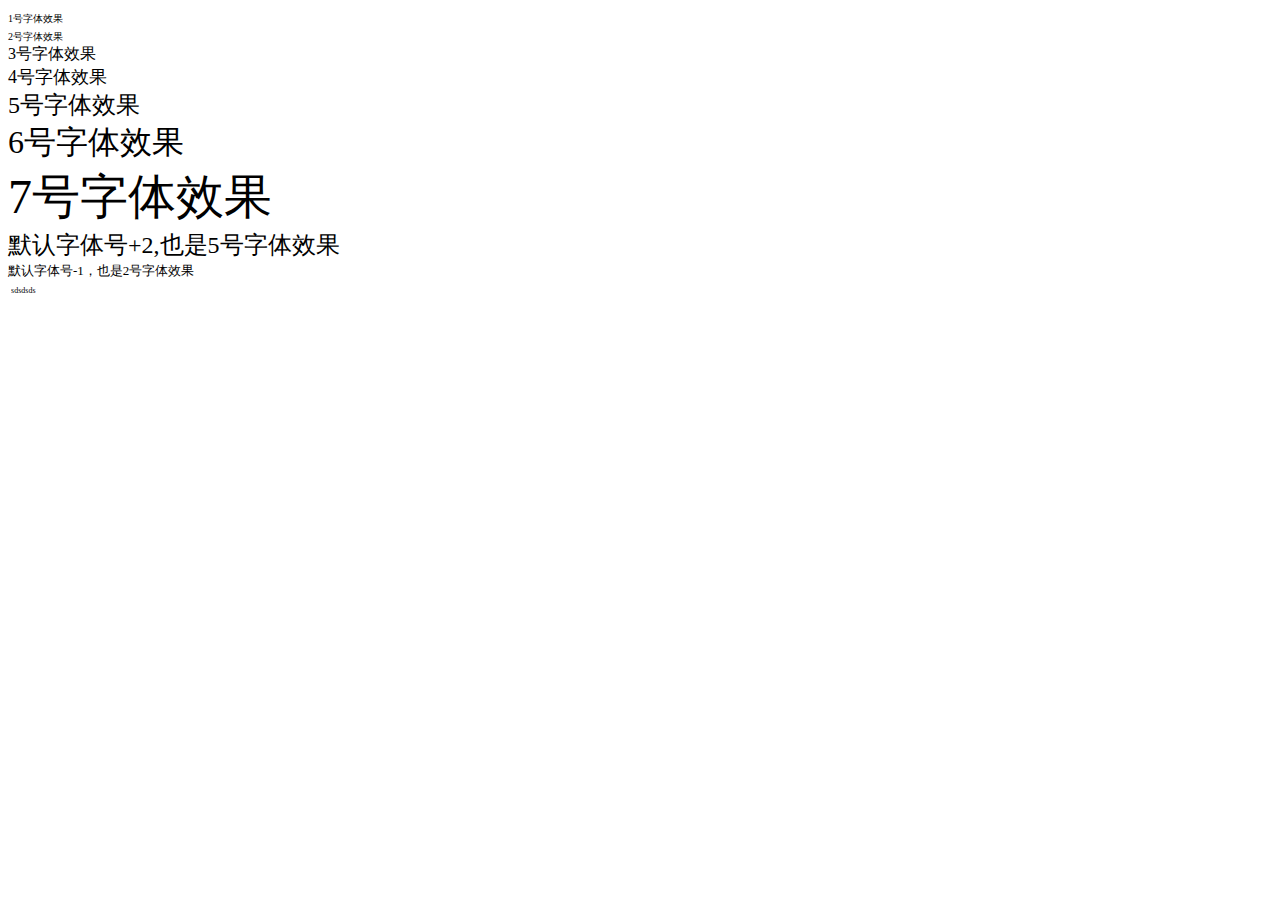
==== index.html @ 8f8168a0 "a" ====
<!DOCTYPE html>
<html>
<head>
    <meta http-equiv="Content-Type" content="text/html;charset=utf-8"/>
    <title>设置不同文字大小</title>
</head>
<body>
<font size="1"> 1号字体效果</font><br/>
<font size="0.5"> 2号字体效果</font><br/>
<font size="3"> 3号字体效果</font><br/>
<font size="4"> 4号字体效果</font><br/>
<font size="5"> 5号字体效果</font><br/>
<font size="6"> 6号字体效果</font><br/>
<font size="7"> 7号字体效果</font><br/>
<font size="+2"> 默认字体号+2,也是5号字体效果</font><br/>
<font size="-1"> 默认字体号-1，也是2号字体效果</font><br/>
<span style="font-size: 10px;transform: scale(0.8);display:inline-block;">sdsdsds</span>
</body>
</html>
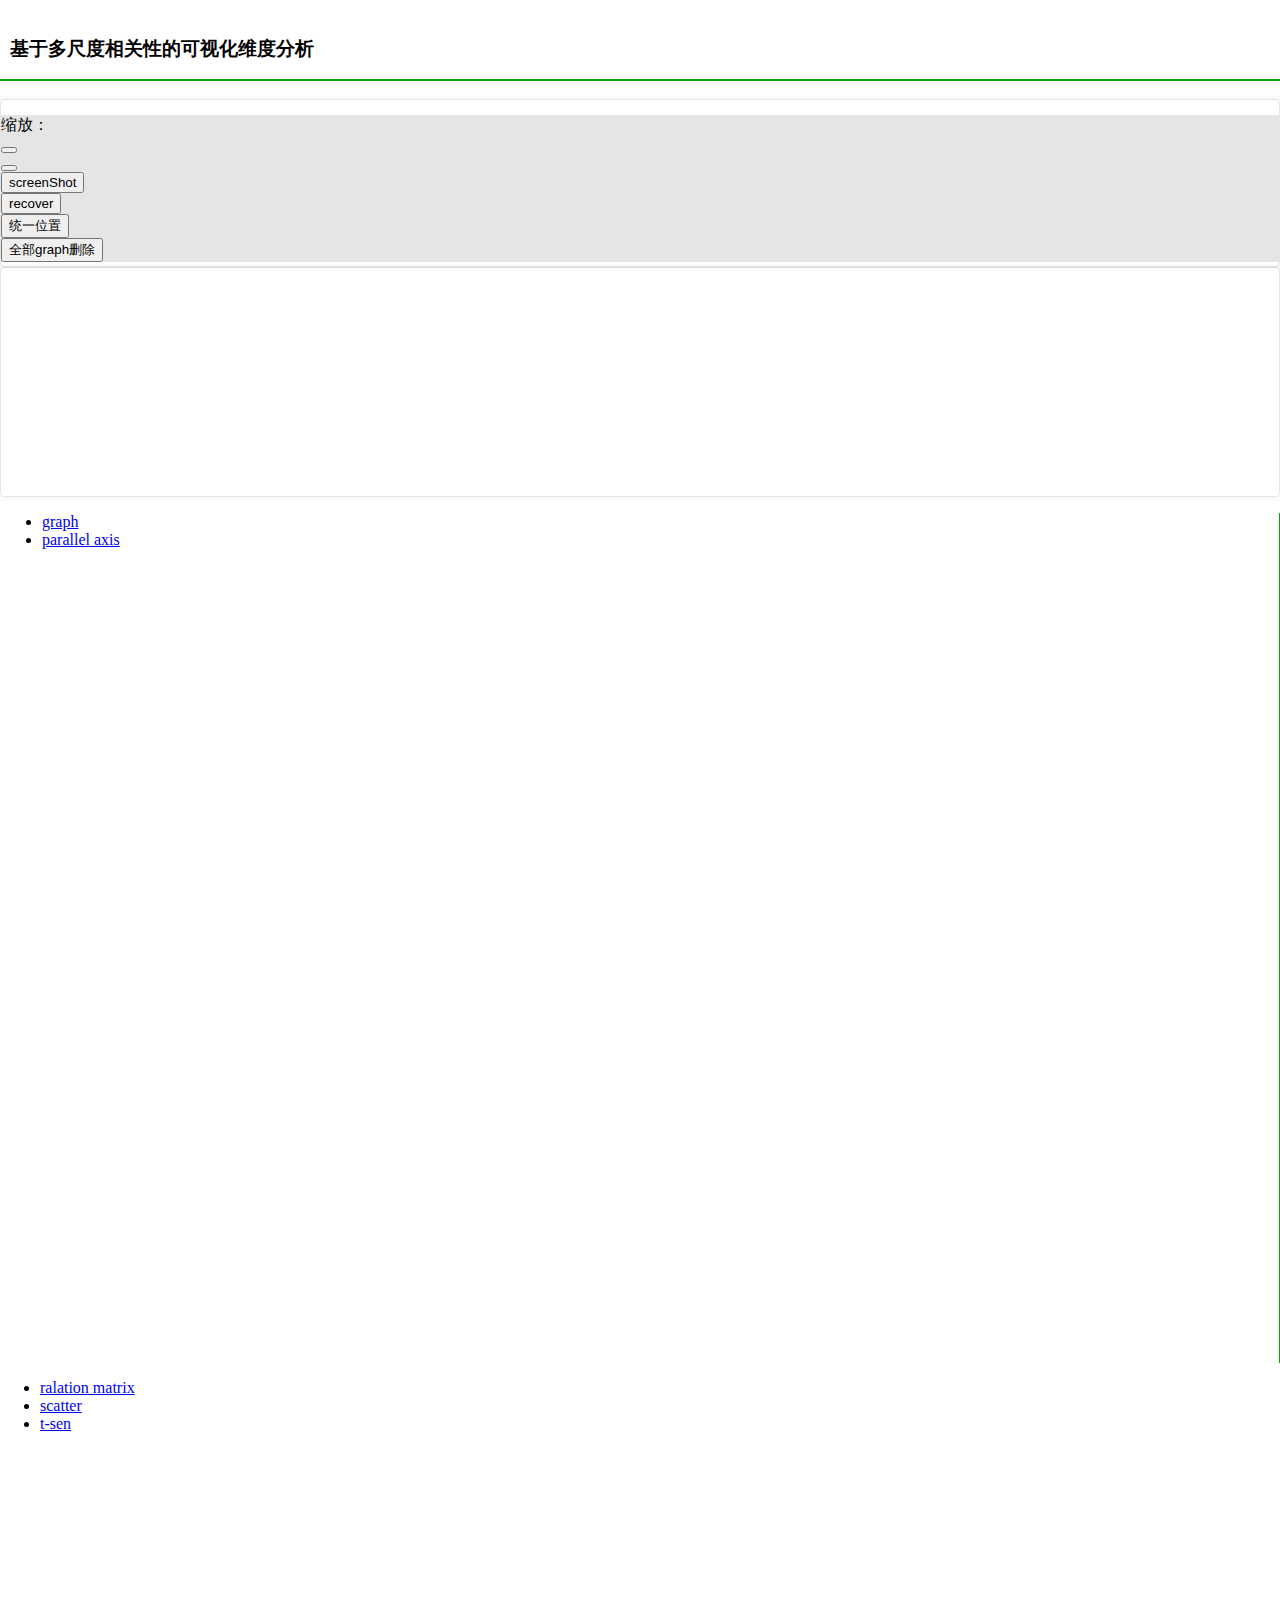
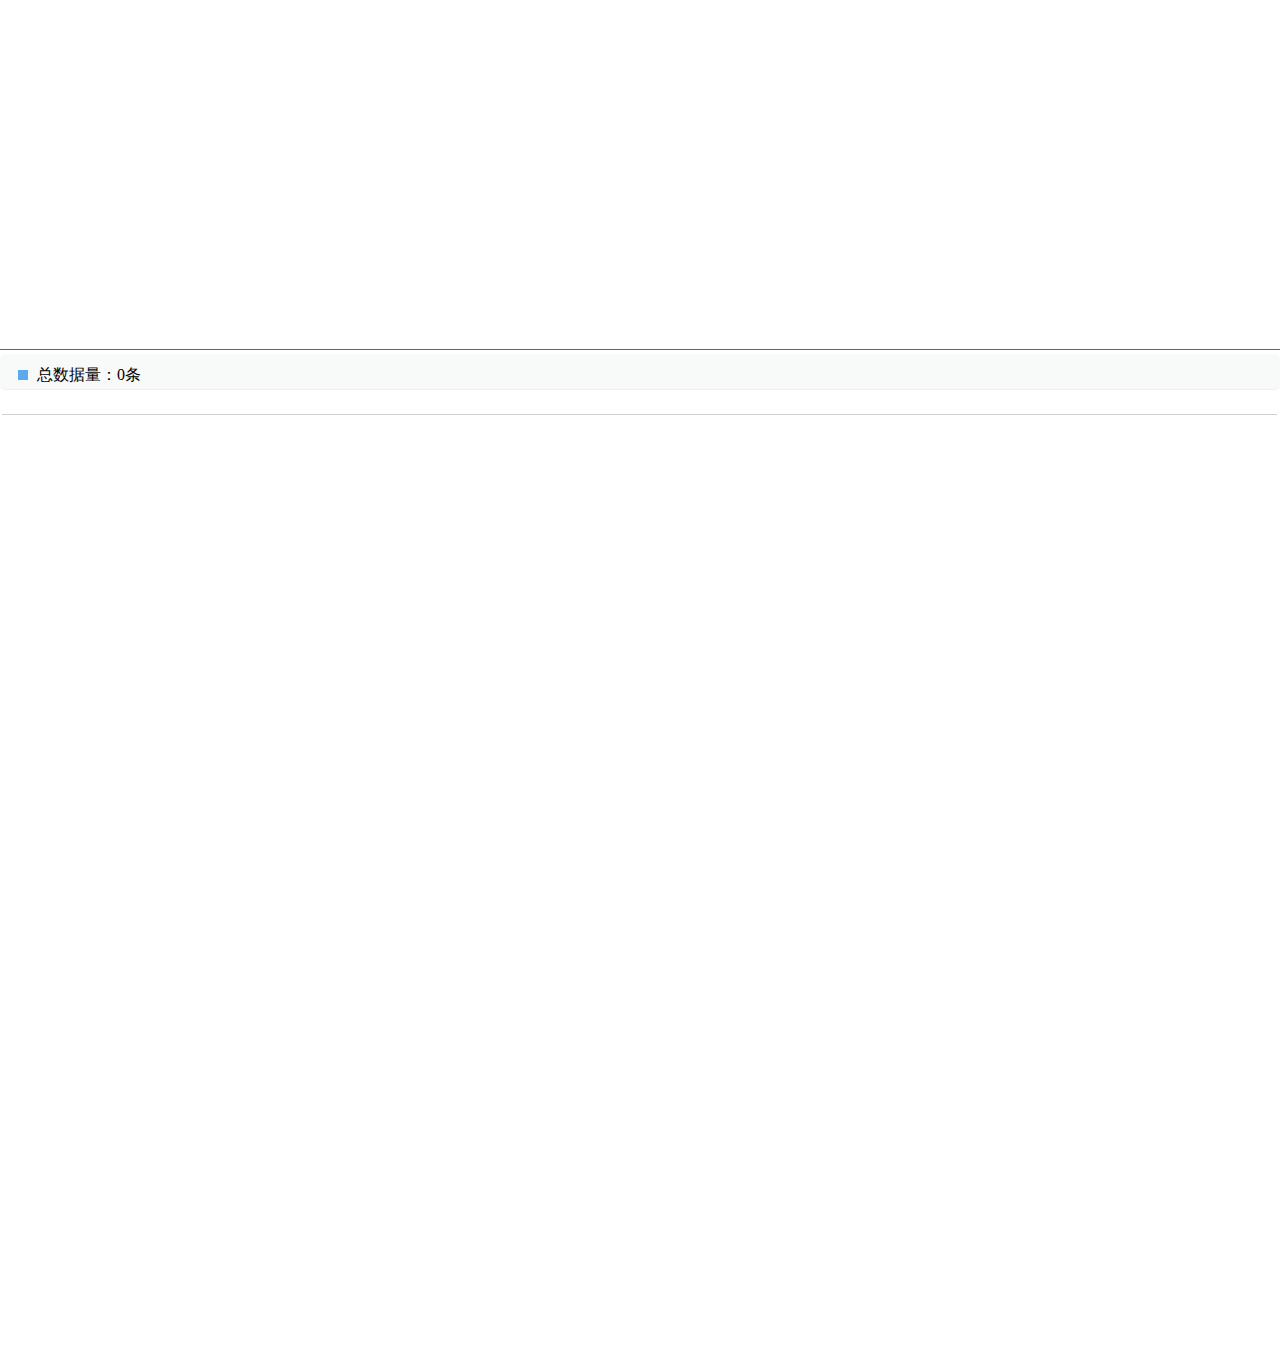
==== commit 8d3e20e6: "as" ====
--- a/index.html
+++ b/index.html
@@ -1,19 +1,253 @@
-<!DOCTYPE html>
+﻿<!DOCTYPE html>
 <html>
 <head>
-    <meta http-equiv="Content-Type" content="text/html;charset=utf-8"/>
-    <title>设置不同文字大小</title>
+    <title>fund</title>
+    <meta http-equiv="content-type" content="text/html; charset=utf-8"/>
+    <link rel="stylesheet" href="./css/bootstrap.css" type="text/css"/>
+    <link href="./css/index.css" type="text/css" rel="stylesheet"/>
+    <link href="./css/oderRelationMatrix.css" type="text/css" rel="stylesheet"/>
+    <link href="./css/d3.parcoords.css" rel="stylesheet" type="text/css" >
+    <link href="./css/toastr.css" rel="stylesheet" />
+    <link href="./css/myToast.css" rel="stylesheet" />
+    <link href="./css/font-awesome.css" rel="stylesheet" />
+    <link rel="stylesheet" href="./lib/layui/dist/css/layui.css">
+    <link rel="stylesheet" href="./css/gallery.css">
+
+    <script src="./lib/layui/dist/layui.js"></script>
+    <script src="./lib/jquery.min.js"></script>
+    <script src="./lib/toastr.min.js"></script>
+    <script src="./lib/myToastr.js"></script>
+    <script src="./lib/bootstrap.js"></script>
+    <script src="./lib/raydreams.js"></script>
+    <script src="./lib/bootstrap.js"></script>
+    <script src="./lib/echarts/echarts.min.js"></script>
+    <script src="./lib/echarts-gl/echarts-gl.min.js"></script>
+    <script src="./lib/echarts-stat/ecStat.min.js"></script>
+    <script src="./lib/echarts/extension/dataTool.min.js"></script>
+    <script src="./lib/echarts/extension/bmap.min.js"></script>
+    <script src="./lib/simplex.js"></script>
+    <script src="./lib/echarts-wordcloud.min.js"></script>
+    <script src="./lib/lodash.js"></script>
+    <script src="./lib/dat.gui.min.js"></script>
+    <script src="./lib/d3.min.js"></script>
+    <script src="./lib/d3.svg.multibrush.js"></script>
+    <script src="./lib/d3.parcoords.js"></script>
+    <script src="./lib/json2.js"></script>
+    <script src="./lib/divgrid.js"></script>
+    <script src="./lib/mySubject.js"></script>
+
+    <script src="./lib/sylvester.js"></script>
+    <script src="./lib/underscore.js"></script>
+    <script src="./lib/underscore.math.js"></script>
 </head>
 <body>
-<font size="1"> 1号字体效果</font><br/>
-<font size="0.5"> 2号字体效果</font><br/>
-<font size="3"> 3号字体效果</font><br/>
-<font size="4"> 4号字体效果</font><br/>
-<font size="5"> 5号字体效果</font><br/>
-<font size="6"> 6号字体效果</font><br/>
-<font size="7"> 7号字体效果</font><br/>
-<font size="+2"> 默认字体号+2,也是5号字体效果</font><br/>
-<font size="-1"> 默认字体号-1，也是2号字体效果</font><br/>
-<span style="font-size: 10px;transform: scale(0.8);display:inline-block;">sdsdsds</span>
+<div class="container-fluid">
+    <div class="row clearfix">
+        <div class=" col-md-12 col-lg-12 column">
+            <h3 class="text-center title">
+                基于多尺度相关性的可视化维度分析
+            </h3>
+        </div>
+    </div>
+
+    <div class="row c_topbtm">
+        <div class="col-lg-2 c_border " style="padding-top: 15px">
+            <form class="form-horizontal" role="form">
+                <div class="form-group c_line">
+                    <div class="col-sm-4">缩放：</div>
+                    <div class="col-sm-4">
+                        <button type="button" onclick="gallery.zoomIn()" class="btn btn-default"><i class="fa fa-compress"></i></button>
+                    </div>
+                    <div class="col-sm-4">
+                        <button type="button" onclick="gallery.zoomOut()" class="btn btn-default"><i class="fa fa-expand"></i></button>
+                    </div>
+                </div>
+                <div class="form-group c_line">
+                    <div class="col-sm-6">
+                        <button type="button" onclick="gallery.screenShot()" class="btn btn-default">screenShot</button>
+                    </div>
+                    <div class="col-sm-6">
+                        <button type="button" onclick="gallery.recover()" class="btn btn-default">recover</button>
+                    </div>
+                </div>
+                <div class="form-group c_line">
+                    <div class="col-sm-6">
+                        <button type="button" onclick="gallery.unify()" class="btn btn-default">统一位置</button>
+                    </div>
+                </div>
+                <div class="form-group c_line">
+                    <div class="col-sm-6">
+                        <button type="button" onclick="gallery.allDelete()" class="btn btn-default">全部graph删除</button>
+                    </div>
+                </div>
+                <!--btn-primary、success、link、lg、block、active-->
+            </form>
+        </div>
+        <div class="col-lg-10 c_border">
+            <div id="i_gallery20" style="overflow-x: auto;height: 220px;width: 100%; ">
+                <div id="i_gallery" style="width: 10000px;
+            height: 200px;"></div>
+            </div>
+        </div>
+    </div>
+
+
+    <div id="subspace" class="row clearfix" style="display: none; width: 0px;position: absolute;top:135px;left:0px;transition: width 1s; z-index: 999">
+        <div class=" col-md-12 col-lg-12 column">
+            <div class="alert alert-dismissable" style="background-color: rgba(200,200,230,0.4)">
+                <button type="button" class="close" aria-hidden="true" onclick="$('#subspace').css('width','0px');$('#subspace').css('display','none');">×</button>
+                <h4 class="text-center" style="color: #f00">
+                    子空间判定
+                </h4>
+                <div id="subspaceContent">
+                </div>
+            </div>
+        </div>
+    </div>
+    <div id="allConnect" class="row clearfix" style="display: none; width: 0px;position: absolute;top:135px;left:0px;transition: width 1s; z-index: 999">
+        <div class=" col-md-12 col-lg-12 column">
+            <div class="alert alert-dismissable"  style="background-color: rgba(200,200,230,0.4)">
+                <button type="button" class="close" aria-hidden="true" onclick="$('#allConnect').css('width','0px');$('#allConnect').css('display','none');">×</button>
+                <h4 class="text-center" style="color: #f00">
+                    全连接检测
+                </h4>
+                <div id="allConnectContent">
+                </div>
+            </div>
+        </div>
+    </div>
+    <div class="row clearfix">
+        <div class=" col-md-7 col-lg-7 column">
+            <div class="tabbable" id="tabs-1">
+                <ul class="nav nav-tabs">
+                    <li class="active">
+                        <a href="#panel-11" data-toggle="tab">graph</a>
+                    </li>
+                    <li>
+                        <a href="#panel-12" data-toggle="tab">parallel axis</a>
+                    </li>
+                </ul>
+                <div class="tab-content" id="tabs1-content">
+                    <div class="tab-pane active " id="panel-11">
+                        <!-- mainGraph -->
+                        <div id="mainGraph_controls" class="blowUp">
+                            <!--width="730" height="700"-->
+                            <svg id="mainGraph"></svg>
+                        </div>
+
+                    </div>
+                    <div class="tab-pane " id="panel-12">
+                        <div class="blowUp" id="parallelId">
+                        <div id="parallel" class="parcoords" style="height: 644px;"></div>
+                        <div id="parallel_table"></div>
+                        </div>
+                    </div>
+                </div>
+            </div>
+        </div>
+        <div class=" col-md-5 col-lg-5 column infoGraph">
+            <div class="row clearfix" style="border-bottom: solid #00aa00 1px;">
+                <div class="col-lg-12 col-md-12 column">
+                    <div class="tabbable" id="tabs-2">
+                        <ul class="nav nav-tabs">
+                            <li class="active">
+                                <a href="#panel-21" data-toggle="tab">ralation matrix</a>
+                            </li>
+                            <li>
+                                <a href="#panel-22" data-toggle="tab">scatter</a>
+                            </li>
+                            <li>
+                                <a href="#panel-23" data-toggle="tab">t-sen</a>
+                            </li>
+                        </ul>
+                        <div class="tab-content" id="tabs2-content">
+                            <div class="tab-pane active" id="panel-21">
+                                <div id="orderRalation" class="blowUp">
+                                    <div class="blowUp" style="display:inline-block; width: 10%">
+                                        <svg id="oderRalationLegend"></svg>
+                                    </div>
+
+                                    <div class="blowUp" style="display:inline-block; float:left;width: 90%">
+                                        <svg id="orderRelationMatrix"></svg>
+                                    </div>
+                                </div>
+                            </div>
+                            <div class="tab-pane " id="panel-22">
+                                <!-- scatter -->
+                                <div class="blowUp" style="border-radius:5px;">
+                                    <!--<div style="height:30px;width:100%;border-radius:5px;background:#F8F9F9;border-bottom:1px solid #F0F0F0">-->
+                                        <!--<span style="line-height:30px;margin-left:18px">详细数据</span>-->
+                                        <!--<span style="float:right;line-height:30px;margin-right:18px;color:#5396E3;cursor:pointer"-->
+                                              <!--onclick="mapTooltipClick(this);">点击查看详情</span>-->
+                                    <!--</div>-->
+                                    <div style="height:5px;"></div>
+                                    <div style="height:35px;width:100%;border-radius:5px;background:#F8F9F9;border-bottom:1px solid #F0F0F0;">
+                                        <div style="padding-left:18px;padding-top:11px">
+                                            <span style="display:inline-block;margin-right:5px;width:10px;height:10px;background-color:rgba(92,169,235,1)"></span>
+                                            <span id="dataNum">总数据量：0条</span>
+                                        </div>
+                                    </div>
+                                    <div id="scatter" class="blowUp" style="padding: 5px"></div>
+                                </div>
+                            </div>
+                            <div class="tab-pane" id="panel-23">
+                                <div id="t-sne" class="blowUp" style="padding: 5px">
+                                </div>
+                            </div>
+                        </div>
+                    </div>
+                </div>
+            </div>
+            <div class="row clearfix">
+                <div class="col-lg-12 col-md-12 column" id="paraGraph">
+                </div>
+            </div>
+        </div>
+    </div>
+</div>
+
+
+
+
+
+<script type="text/javascript">
+    var mylocalURL = "http://localhost:5500/";
+    var tabs1ActiveID={};
+    function getTabs1ActiveID(){
+        if($("#panel-11").hasClass("active")){tabs1ActiveID= "#mainGraph_controls";}
+        else{tabs1ActiveID= "#parallelId";}
+        return tabs1ActiveID;
+    }
+    var tabs2ActiveID={};
+    function getTabs2ActiveID(){
+        if($("#panel-21").hasClass("active")){tabs2ActiveID= "#orderRalation";}//orderRalation
+        else if($("#panel-22").hasClass("active")){tabs2ActiveID= "#scatter";}
+        else{tabs2ActiveID= "#t-sne";}//t-sne
+        return tabs2ActiveID;
+    }
+</script>
+<script src="./drop-shadow.js"></script>
+<script src="./paraBoxplot.js"></script>
+<script src="./orderRelationMatrix.js"></script>
+<script src="./rightSingleScatter.js"></script>
+
+<script src="./mainGraph.js"></script>
+<script src="./parallel.js"></script>
+<script src="./t-sne.js"></script>
+
+<script src="./galleryInterface.js"></script>
+<script src="./gallery.js"></script>
+<script>
+    window.onresize = function() {
+
+        parallel_size_update();
+        mainGraph_size_update();
+        orderRelatMatrix_size_update();
+        scatter_size_update();
+        ParaChart_size_update();
+        tsne_size_update();
+    };
+</script>
+
 </body>
-</html>+</html>
--- a/css/index.css
+++ b/css/index.css
@@ -0,0 +1,120 @@
+.title{
+    border-bottom: solid 2px #00aa00;
+    line-height: 40px;
+    padding:10px;
+
+}
+/*#subspace .color1{*/
+    /**/
+/*}*/
+#subspace .subspaceSpan{
+    margin: 0px 5px;
+    border: solid 1px;
+    border-radius: 5px;
+}
+#allConnect .allConnectSpan{
+     margin: 0px 5px;
+     border: solid 1px;
+     border-radius: 5px;
+ }
+#mainGraph circle:hover{
+    stroke-width: 2 !important;
+    stroke: #000 !important;
+}
+
+#mainGraph .myActiveCircle{
+    fill: #222 !important;
+}
+
+#mainGraph .edgepath:hover{
+    stroke-dasharray: 15 10 !important;
+}
+
+#mainGraph .hoverCircle{
+    -webkit-box-shadow: 2px 5px 4px 1px black;
+    /*box-shadow: 2px 5px 4px 1px black;*/
+}
+
+
+#orderRelationMatrix .cell:hover{
+    stroke-width:1;
+    stroke: #000;
+}
+
+
+#tabs-1{
+    border-right: solid 1px #00aa00;
+    height: 850px;
+    padding: 0px 2px;
+    min-width:550px;
+}
+body {
+    margin:0px;
+    position:relative;
+    left:-0px;
+    /*width:1670px;*/
+    margin-left:auto;
+    margin-right:auto;
+    text-align:left;
+
+}
+@media (min-width: 1900px) {
+    .container {
+        width: 1850px;
+    }
+}
+@media (min-width: 1360px) {
+    .container {
+        width: 1350px;
+    }
+}
+@media (max-width: 992px) {
+    #tabs-1{
+        border: none;
+    }
+}
+.infoGraph{
+    min-width:400px ;
+    /*background-color: #000;*/
+    height: 850px;
+}
+#tabs1-content{
+    height: 805px;
+}
+#tabs2-content{
+    height: 500px;
+    /*background-color: #000;*/
+}
+#paraGraph{
+    height: 305px;
+    /*background-color: #f00;*/
+}
+
+#base {
+    position:relative;
+    z-index:0;
+    height: 100%;
+}
+.tab-pane{
+    position: relative;
+    height: 100%;
+}
+.blowUp{
+    width:100%;
+    height: 100%;
+}
+.dg .c {
+    color: #000;
+}
+.dg .cr{
+    color: #fff;
+}
+#parallel_table {  width: 100%;  overflow: auto; border-top: 1px solid #d0d0d0; height: 160px}
+#parallel_table .row, #parallel_table.header { clear: left; font-size: 12px; line-height: 18px; height: 18px; }
+#parallel_table .row:nth-child(odd) { background: rgba(0,0,0,0.05); }
+#parallel_table .header { font-weight: bold; }
+#parallel_table .cell { float: left; overflow: hidden; white-space: nowrap; width: 100px; height: 18px; }
+#parallel_table .col-0 { width: 180px; }
+#parallel_table .row:hover{
+    background: #0a6cd6;
+}--- a/css/oderRelationMatrix.css
+++ b/css/oderRelationMatrix.css
@@ -0,0 +1,95 @@
+/* Copyright 2013 Michael Bostock. All rights reserved. Do not copy. */
+
+@import url(//fonts.googleapis.com/css?family=PT+Serif|PT+Serif:b|PT+Serif:i|PT+Sans|PT+Sans:b);
+
+
+#orderRelationMatrix line {
+    stroke: #fff;
+}
+
+#orderRelationMatrix text .mytextactive {
+    fill: #000;
+}
+#orderRelationMatrix .row  .mytextactive{
+    fill: #fff !important;
+}
+#orderRelationMatrix .column  .mytextactive{
+    fill: #fff !important;
+}
+#orderRelationMatrix .row  .active{
+    fill: #f00 !important;
+}
+#orderRelationMatrix .column  .active{
+    fill: #f00 !important;
+}
+
+/*#orderRelationMatrix .ocks-org body {*/
+    /*background: #fcfcfa;*/
+    /*color: #333;*/
+    /*font-family: "PT Serif", serif;*/
+    /*margin: 1em auto 4em auto;*/
+    /*position: relative;*/
+    /*width: 960px;*/
+/*}*/
+
+/*#orderRelationMatrix .ocks-org header,*/
+/*#orderRelationMatrix .ocks-org footer,*/
+/*#orderRelationMatrix .ocks-org aside,*/
+/*#orderRelationMatrix .ocks-org h1,*/
+/*#orderRelationMatrix .ocks-org h2,*/
+/*#orderRelationMatrix .ocks-org h3,*/
+/*#orderRelationMatrix .ocks-org h4 {*/
+    /*font-family: "PT Sans", sans-serif;*/
+/*}*/
+
+/*#orderRelationMatrix .ocks-org h1,*/
+/*#orderRelationMatrix .ocks-org h2,*/
+/*#orderRelationMatrix .ocks-org h3,*/
+/*#orderRelationMatrix .ocks-org h4 {*/
+    /*color: #000;*/
+/*}*/
+
+/*#orderRelationMatrix .ocks-org header,*/
+/*#orderRelationMatrix .ocks-org footer {*/
+    /*color: #636363;*/
+/*}*/
+
+
+
+/*.ocks-org header aside,*/
+/*.ocks-org footer aside {*/
+    /*float: left;*/
+    /*margin-right: .5em;*/
+/*}*/
+
+/*.ocks-org header aside:after,*/
+/*.ocks-org footer aside:after {*/
+    /*padding-left: .5em;*/
+    /*content: "/";*/
+/*}*/
+
+/*footer {*/
+    /*margin-top: 8em;*/
+/*}*/
+
+/*h1 ~ aside {*/
+    /*font-size: small;*/
+    /*right: 0;*/
+    /*position: absolute;*/
+    /*width: 180px;*/
+/*}*/
+
+#orderRelationMatrix .cellBackground{
+    fill: #eee;
+}
+
+#orderRelationMatrix {
+    font: 10px sans-serif;
+}
+
+#orderRelationMatrix .axis path,#orderRelationMatrix .axis line {
+    fill: none;
+    stroke: #000;
+    shape-rendering: crispEdges;
+}
+
--- a/css/gallery.css
+++ b/css/gallery.css
@@ -0,0 +1,48 @@
+.c_mybox {
+    border: 1px solid rgba(0, 0, 0, 0.1);
+    border-radius: 4px;
+    box-shadow: 0 0 6px rgba(0, 0, 0, 0.08);
+    width: 200px;
+    height: 200px;
+    background: white;
+    position: relative;
+    margin-left: 5px;
+    transition: width 0.5s,height 0.5s;
+    float:left;
+}
+.scaleFont{transform: scale(0.58);}
+
+#i_vacancy {
+    border: 2px dashed rgba(0, 0, 0, 0.8);
+    border-radius: 4px;
+    box-shadow: 0 0 6px rgba(0, 0, 0, 0.08);
+    width: 200px;
+    height: 200px;
+    background: white;
+    position: relative;
+    transition: width 1s;
+    margin-left: 5px;
+    float:left;
+}
+
+.c_galleryChk {
+    position: absolute;
+    display: inline-block;
+    top: 0px;
+    left: 5px;
+}
+.c_topbtm{
+    margin-top: 5px;
+    margin-bottom: 5px;
+}
+.c_border{
+    border: 1px solid rgba(0, 0, 0, 0.1);
+    border-radius: 4px;
+    box-shadow: 0 0 6px rgba(0, 0, 0, 0.08);
+    padding-top: 4px;
+    padding-bottom: 4px;
+}
+.c_line{
+    /*border: 1px solid rgba(0, 0, 0, 0.1);*/
+    background-color: rgba(0, 0, 0, 0.1);
+}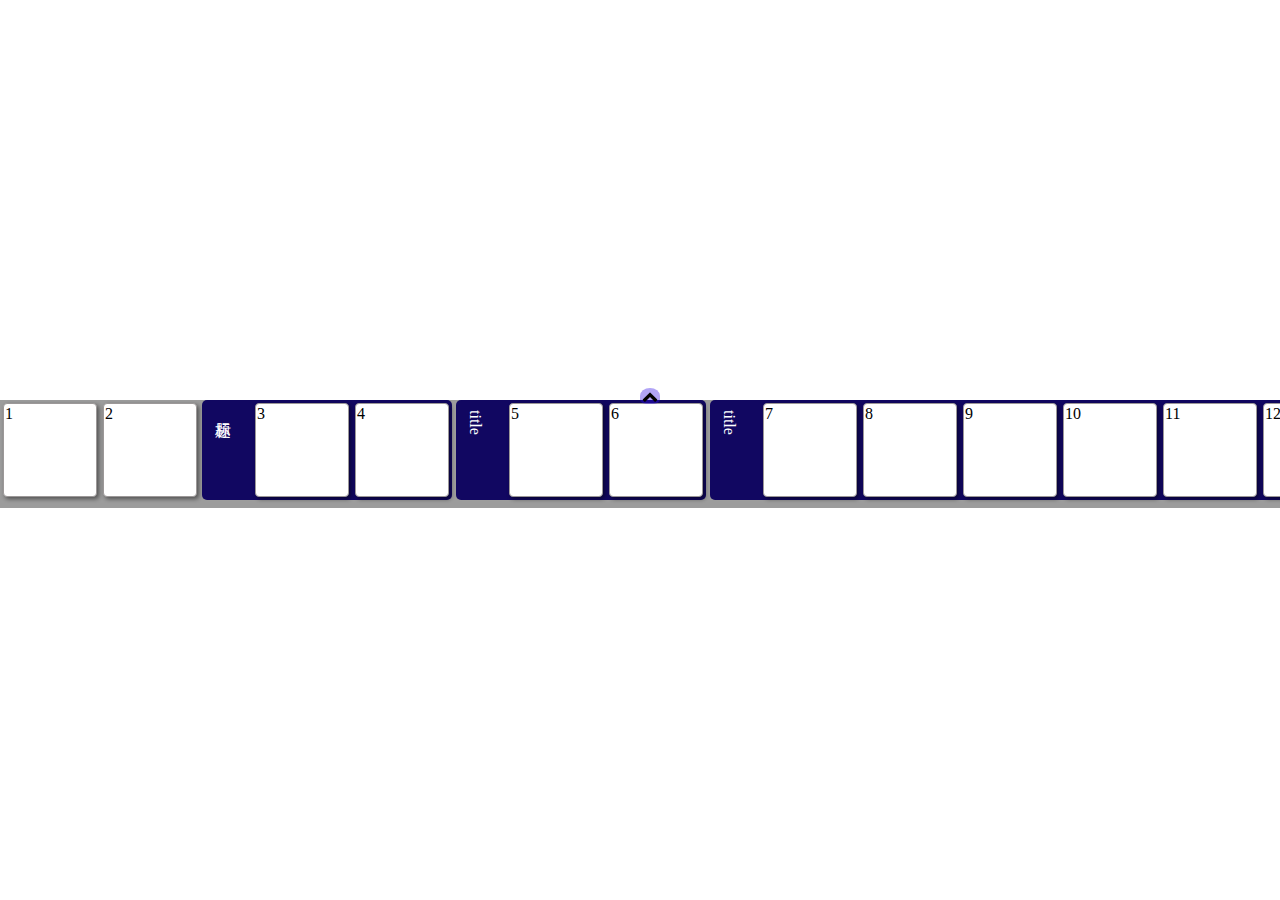
==== commit 18964741: "2" ====
--- a/index.html
+++ b/index.html
@@ -1,253 +1,80 @@
-﻿<!DOCTYPE html>
-<html>
+<!DOCTYPE html>
 <head>
-    <title>fund</title>
-    <meta http-equiv="content-type" content="text/html; charset=utf-8"/>
-    <link rel="stylesheet" href="./css/bootstrap.css" type="text/css"/>
-    <link href="./css/index.css" type="text/css" rel="stylesheet"/>
-    <link href="./css/oderRelationMatrix.css" type="text/css" rel="stylesheet"/>
-    <link href="./css/d3.parcoords.css" rel="stylesheet" type="text/css" >
-    <link href="./css/toastr.css" rel="stylesheet" />
-    <link href="./css/myToast.css" rel="stylesheet" />
-    <link href="./css/font-awesome.css" rel="stylesheet" />
-    <link rel="stylesheet" href="./lib/layui/dist/css/layui.css">
-    <link rel="stylesheet" href="./css/gallery.css">
+    <meta charset="UTF-8">
+    <title>Title</title>
 
-    <script src="./lib/layui/dist/layui.js"></script>
-    <script src="./lib/jquery.min.js"></script>
-    <script src="./lib/toastr.min.js"></script>
-    <script src="./lib/myToastr.js"></script>
-    <script src="./lib/bootstrap.js"></script>
-    <script src="./lib/raydreams.js"></script>
-    <script src="./lib/bootstrap.js"></script>
-    <script src="./lib/echarts/echarts.min.js"></script>
-    <script src="./lib/echarts-gl/echarts-gl.min.js"></script>
-    <script src="./lib/echarts-stat/ecStat.min.js"></script>
-    <script src="./lib/echarts/extension/dataTool.min.js"></script>
-    <script src="./lib/echarts/extension/bmap.min.js"></script>
-    <script src="./lib/simplex.js"></script>
-    <script src="./lib/echarts-wordcloud.min.js"></script>
-    <script src="./lib/lodash.js"></script>
-    <script src="./lib/dat.gui.min.js"></script>
-    <script src="./lib/d3.min.js"></script>
-    <script src="./lib/d3.svg.multibrush.js"></script>
-    <script src="./lib/d3.parcoords.js"></script>
-    <script src="./lib/json2.js"></script>
-    <script src="./lib/divgrid.js"></script>
-    <script src="./lib/mySubject.js"></script>
-
-    <script src="./lib/sylvester.js"></script>
-    <script src="./lib/underscore.js"></script>
-    <script src="./lib/underscore.math.js"></script>
+    <link href="./css/font-awesome.css" rel="stylesheet"/>
+    <link href="./css/gallery0.css" rel="stylesheet"/>
+    <script src="./js/jquery.js"></script>
 </head>
 <body>
-<div class="container-fluid">
-    <div class="row clearfix">
-        <div class=" col-md-12 col-lg-12 column">
-            <h3 class="text-center title">
-                基于多尺度相关性的可视化维度分析
-            </h3>
+<div id="galleryOuter" class="gallery">
+    <div class="gallery" style="overflow-x: scroll;overflow-y: scroll;">
+        <div id="galleryInner" style="height:100px;width:10000px">
+            <div class="gallery_item">1</div>
+            <div class="gallery_item">2</div>
+            <div class="gallery_group" data-group="group1">
+                <!--注意，不同的group的data-group一定不能一样，否则，相同group内部的item能拖动到对方肚子里-->
+                <div class="gallery_group_title">标题</div>
+                <div class="gallery_item">3</div>
+                <div class="gallery_item">4</div>
+            </div>
+            <div class="gallery_group" data-group="group2">
+                <div class="gallery_group_title">title</div>
+                <div class="gallery_item">5</div>
+                <div class="gallery_item">6</div>
+            </div>
+            <div class="gallery_group" data-group="group3">
+                <div class="gallery_group_title">title</div>
+                <div class="gallery_item">7</div>
+                <div class="gallery_item">8</div>
+                <div class="gallery_item">9</div>
+                <div class="gallery_item">10</div>
+                <div class="gallery_item">11</div>
+                <div class="gallery_item">12</div>
+                <div class="gallery_item">13</div>
+            </div>
+            <!--<div class="gallery_item">7</div>-->
+            <!--<div class="gallery_item">8</div>-->
+            <!--<div class="gallery_item">9</div>-->
+            <!--<div class="gallery_item">10</div>-->
+            <!--<div class="gallery_item">11</div>-->
+            <!--<div class="gallery_item">12</div>-->
+            <!--<div class="gallery_item">13</div>-->
+            <!--<div class="gallery_item gallery_item_empty"></div>-->
+
         </div>
-    </div>
+        <span id="zoomCtl" class=" fa fa-chevron-up"></span>
 
-    <div class="row c_topbtm">
-        <div class="col-lg-2 c_border " style="padding-top: 15px">
-            <form class="form-horizontal" role="form">
-                <div class="form-group c_line">
-                    <div class="col-sm-4">缩放：</div>
-                    <div class="col-sm-4">
-                        <button type="button" onclick="gallery.zoomIn()" class="btn btn-default"><i class="fa fa-compress"></i></button>
-                    </div>
-                    <div class="col-sm-4">
-                        <button type="button" onclick="gallery.zoomOut()" class="btn btn-default"><i class="fa fa-expand"></i></button>
-                    </div>
-                </div>
-                <div class="form-group c_line">
-                    <div class="col-sm-6">
-                        <button type="button" onclick="gallery.screenShot()" class="btn btn-default">screenShot</button>
-                    </div>
-                    <div class="col-sm-6">
-                        <button type="button" onclick="gallery.recover()" class="btn btn-default">recover</button>
-                    </div>
-                </div>
-                <div class="form-group c_line">
-                    <div class="col-sm-6">
-                        <button type="button" onclick="gallery.unify()" class="btn btn-default">统一位置</button>
-                    </div>
-                </div>
-                <div class="form-group c_line">
-                    <div class="col-sm-6">
-                        <button type="button" onclick="gallery.allDelete()" class="btn btn-default">全部graph删除</button>
-                    </div>
-                </div>
-                <!--btn-primary、success、link、lg、block、active-->
-            </form>
-        </div>
-        <div class="col-lg-10 c_border">
-            <div id="i_gallery20" style="overflow-x: auto;height: 220px;width: 100%; ">
-                <div id="i_gallery" style="width: 10000px;
-            height: 200px;"></div>
-            </div>
-        </div>
-    </div>
-
-
-    <div id="subspace" class="row clearfix" style="display: none; width: 0px;position: absolute;top:135px;left:0px;transition: width 1s; z-index: 999">
-        <div class=" col-md-12 col-lg-12 column">
-            <div class="alert alert-dismissable" style="background-color: rgba(200,200,230,0.4)">
-                <button type="button" class="close" aria-hidden="true" onclick="$('#subspace').css('width','0px');$('#subspace').css('display','none');">×</button>
-                <h4 class="text-center" style="color: #f00">
-                    子空间判定
-                </h4>
-                <div id="subspaceContent">
-                </div>
-            </div>
-        </div>
-    </div>
-    <div id="allConnect" class="row clearfix" style="display: none; width: 0px;position: absolute;top:135px;left:0px;transition: width 1s; z-index: 999">
-        <div class=" col-md-12 col-lg-12 column">
-            <div class="alert alert-dismissable"  style="background-color: rgba(200,200,230,0.4)">
-                <button type="button" class="close" aria-hidden="true" onclick="$('#allConnect').css('width','0px');$('#allConnect').css('display','none');">×</button>
-                <h4 class="text-center" style="color: #f00">
-                    全连接检测
-                </h4>
-                <div id="allConnectContent">
-                </div>
-            </div>
-        </div>
-    </div>
-    <div class="row clearfix">
-        <div class=" col-md-7 col-lg-7 column">
-            <div class="tabbable" id="tabs-1">
-                <ul class="nav nav-tabs">
-                    <li class="active">
-                        <a href="#panel-11" data-toggle="tab">graph</a>
-                    </li>
-                    <li>
-                        <a href="#panel-12" data-toggle="tab">parallel axis</a>
-                    </li>
-                </ul>
-                <div class="tab-content" id="tabs1-content">
-                    <div class="tab-pane active " id="panel-11">
-                        <!-- mainGraph -->
-                        <div id="mainGraph_controls" class="blowUp">
-                            <!--width="730" height="700"-->
-                            <svg id="mainGraph"></svg>
-                        </div>
-
-                    </div>
-                    <div class="tab-pane " id="panel-12">
-                        <div class="blowUp" id="parallelId">
-                        <div id="parallel" class="parcoords" style="height: 644px;"></div>
-                        <div id="parallel_table"></div>
-                        </div>
-                    </div>
-                </div>
-            </div>
-        </div>
-        <div class=" col-md-5 col-lg-5 column infoGraph">
-            <div class="row clearfix" style="border-bottom: solid #00aa00 1px;">
-                <div class="col-lg-12 col-md-12 column">
-                    <div class="tabbable" id="tabs-2">
-                        <ul class="nav nav-tabs">
-                            <li class="active">
-                                <a href="#panel-21" data-toggle="tab">ralation matrix</a>
-                            </li>
-                            <li>
-                                <a href="#panel-22" data-toggle="tab">scatter</a>
-                            </li>
-                            <li>
-                                <a href="#panel-23" data-toggle="tab">t-sen</a>
-                            </li>
-                        </ul>
-                        <div class="tab-content" id="tabs2-content">
-                            <div class="tab-pane active" id="panel-21">
-                                <div id="orderRalation" class="blowUp">
-                                    <div class="blowUp" style="display:inline-block; width: 10%">
-                                        <svg id="oderRalationLegend"></svg>
-                                    </div>
-
-                                    <div class="blowUp" style="display:inline-block; float:left;width: 90%">
-                                        <svg id="orderRelationMatrix"></svg>
-                                    </div>
-                                </div>
-                            </div>
-                            <div class="tab-pane " id="panel-22">
-                                <!-- scatter -->
-                                <div class="blowUp" style="border-radius:5px;">
-                                    <!--<div style="height:30px;width:100%;border-radius:5px;background:#F8F9F9;border-bottom:1px solid #F0F0F0">-->
-                                        <!--<span style="line-height:30px;margin-left:18px">详细数据</span>-->
-                                        <!--<span style="float:right;line-height:30px;margin-right:18px;color:#5396E3;cursor:pointer"-->
-                                              <!--onclick="mapTooltipClick(this);">点击查看详情</span>-->
-                                    <!--</div>-->
-                                    <div style="height:5px;"></div>
-                                    <div style="height:35px;width:100%;border-radius:5px;background:#F8F9F9;border-bottom:1px solid #F0F0F0;">
-                                        <div style="padding-left:18px;padding-top:11px">
-                                            <span style="display:inline-block;margin-right:5px;width:10px;height:10px;background-color:rgba(92,169,235,1)"></span>
-                                            <span id="dataNum">总数据量：0条</span>
-                                        </div>
-                                    </div>
-                                    <div id="scatter" class="blowUp" style="padding: 5px"></div>
-                                </div>
-                            </div>
-                            <div class="tab-pane" id="panel-23">
-                                <div id="t-sne" class="blowUp" style="padding: 5px">
-                                </div>
-                            </div>
-                        </div>
-                    </div>
-                </div>
-            </div>
-            <div class="row clearfix">
-                <div class="col-lg-12 col-md-12 column" id="paraGraph">
-                </div>
-            </div>
-        </div>
     </div>
 </div>
+</body>
+<script>
 
+    var scrobarSize = 8; //宽和高
+    var gallery = {
+        height: 100,
+        maxHeight: 600,
+        minHeight: 100,
+        itemNum: 13,
+        groupNum: 3,  //这两个是通过插入，或删除新的item来更新的
+        item: {
+            height: 100,    //通过gallery 算出来的
+            margin: {top: 3, right: 3, bottom: 3, left: 3},
+            padding: 1,
+            borderWidth: 1,
+        },
+        group: {  //宽高有子元素撑开
+            margin: {left: 2, right: 2,}, //为了美观，上下都应该为0
+            padding_left: 50,
+        },
 
+    };
+    function gallery_resize() {  //缩放的时候，会进行回调
 
+    }
 
+</script>
+<script src="./js/gallery0.js"></script>
 
-<script type="text/javascript">
-    var mylocalURL = "http://localhost:5500/";
-    var tabs1ActiveID={};
-    function getTabs1ActiveID(){
-        if($("#panel-11").hasClass("active")){tabs1ActiveID= "#mainGraph_controls";}
-        else{tabs1ActiveID= "#parallelId";}
-        return tabs1ActiveID;
-    }
-    var tabs2ActiveID={};
-    function getTabs2ActiveID(){
-        if($("#panel-21").hasClass("active")){tabs2ActiveID= "#orderRalation";}//orderRalation
-        else if($("#panel-22").hasClass("active")){tabs2ActiveID= "#scatter";}
-        else{tabs2ActiveID= "#t-sne";}//t-sne
-        return tabs2ActiveID;
-    }
-</script>
-<script src="./drop-shadow.js"></script>
-<script src="./paraBoxplot.js"></script>
-<script src="./orderRelationMatrix.js"></script>
-<script src="./rightSingleScatter.js"></script>
-
-<script src="./mainGraph.js"></script>
-<script src="./parallel.js"></script>
-<script src="./t-sne.js"></script>
-
-<script src="./galleryInterface.js"></script>
-<script src="./gallery.js"></script>
-<script>
-    window.onresize = function() {
-
-        parallel_size_update();
-        mainGraph_size_update();
-        orderRelatMatrix_size_update();
-        scatter_size_update();
-        ParaChart_size_update();
-        tsne_size_update();
-    };
-</script>
-
-</body>
-</html>
+</html>--- a/css/gallery0.css
+++ b/css/gallery0.css
@@ -0,0 +1,100 @@
+.gallery_item {
+    background-color: #fff;
+    width: 100px;
+    height: 70px;
+    margin-left: 5px;
+    display: inline-block;
+    float: left; /* 不加这句话，会产生闪烁*/
+    border-style: solid;
+    /*transform: translate(10px,10px);*/
+    /*transition:all 0.5s*/
+    border-radius: 4px !important;
+    border-color: #9c9898;
+    box-shadow: 2px 2px 4px rgba(0, 0, 0, 0.48);
+    position: relative;
+}
+
+.gallery_group {
+    float: left;
+    padding-left: 50px;
+    background-color: #110761;
+    display: inline-block;
+    border-radius: 5px;
+    position: relative;
+}
+
+#galleryOuter {
+    position: absolute;
+    top: 400px;
+
+}
+
+.gallery {
+    height: 100px;
+    width: 100%;
+    background-color: #9c9c9c;
+}
+
+* {
+    margin: 0px;
+}
+
+html, body {
+    width: 100%;
+    height: 100%;
+    overflow: hidden;
+}
+
+/*定义滚动条高宽及背景 高宽分别对应横竖滚动条的尺寸*/
+::-webkit-scrollbar {
+    width: 8px;
+    height: 8px;
+    background-color: #F5F5F5;
+}
+
+/*定义滚动条轨道 内阴影+圆角*/
+::-webkit-scrollbar-track {
+    -webkit-box-shadow: inset 0 0 6px rgba(0, 0, 0, 0.3);
+    border-radius: 5px;
+    background-color: #F5F5F5;
+}
+
+/*定义滑块 内阴影+圆角*/
+::-webkit-scrollbar-thumb {
+    border-radius: 5px;
+    box-shadow: inset 0 0 6px rgb(0, 0, 0);
+    background-color: #717171;
+    width: 20px;
+    height: 20px;
+}
+
+::-webkit-scrollbar-corner {
+    background-color: #dedede
+}
+
+#zoomCtl {
+    position: absolute;
+    top: -12px;
+    left: 50%;
+    cursor: n-resize;
+    height: 16px;
+    width: 20px;
+    padding: 0;
+    background-color: #3110e861;
+    border: 0;
+    border-radius: 50% 50% 30% 30%;
+    transform: scale(1);
+    text-align: center;
+}
+
+.gallery_empty {
+    border: dashed 2px #0C0C0C;
+}
+
+.gallery_group_title {
+    position: absolute;
+    left: 10px;
+    top: 10px;
+    writing-mode: vertical-rl;
+    color: #fff;
+}